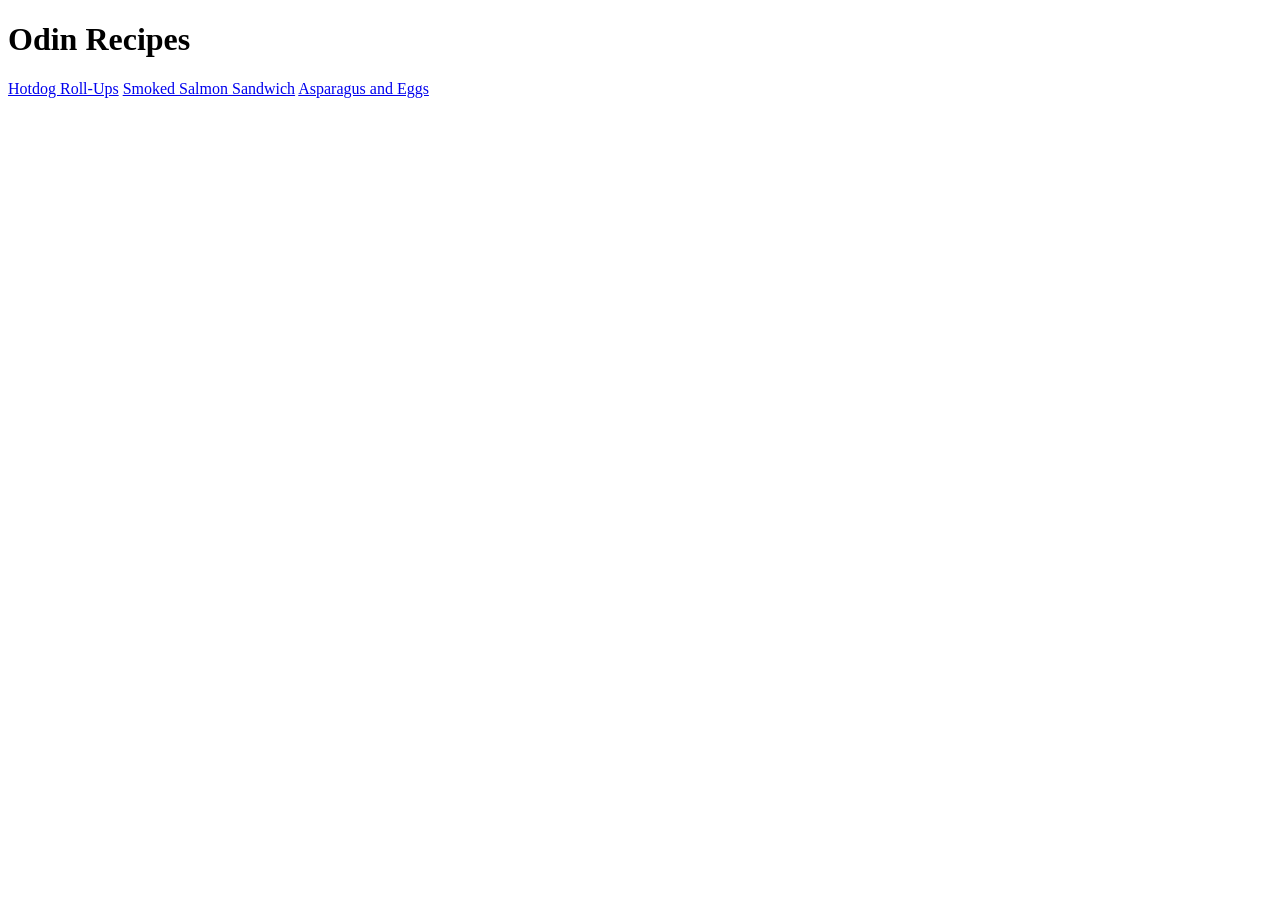
==== index.html @ 2148d549 "Add a home page and 3 recipe pages" ====
<!DOCTYPE html>
<html lang="en">
<head>
    <meta charset="UTF-8">
    <meta name="viewport" content="width=device-width, initial-scale=1.0">
    <title>Odin Recipes</title>
</head>
<body>
    <h1>Odin Recipes</h1>
    <a href="recipes/hotdog-roll-ups.html">Hotdog Roll-Ups</a>
    <a href="recipes/smoked-salmon-sandwich.html">Smoked Salmon Sandwich</a>
    <a href="recipes/asparagus-and-eggs.html">Asparagus and Eggs</a>

</body>
</html>
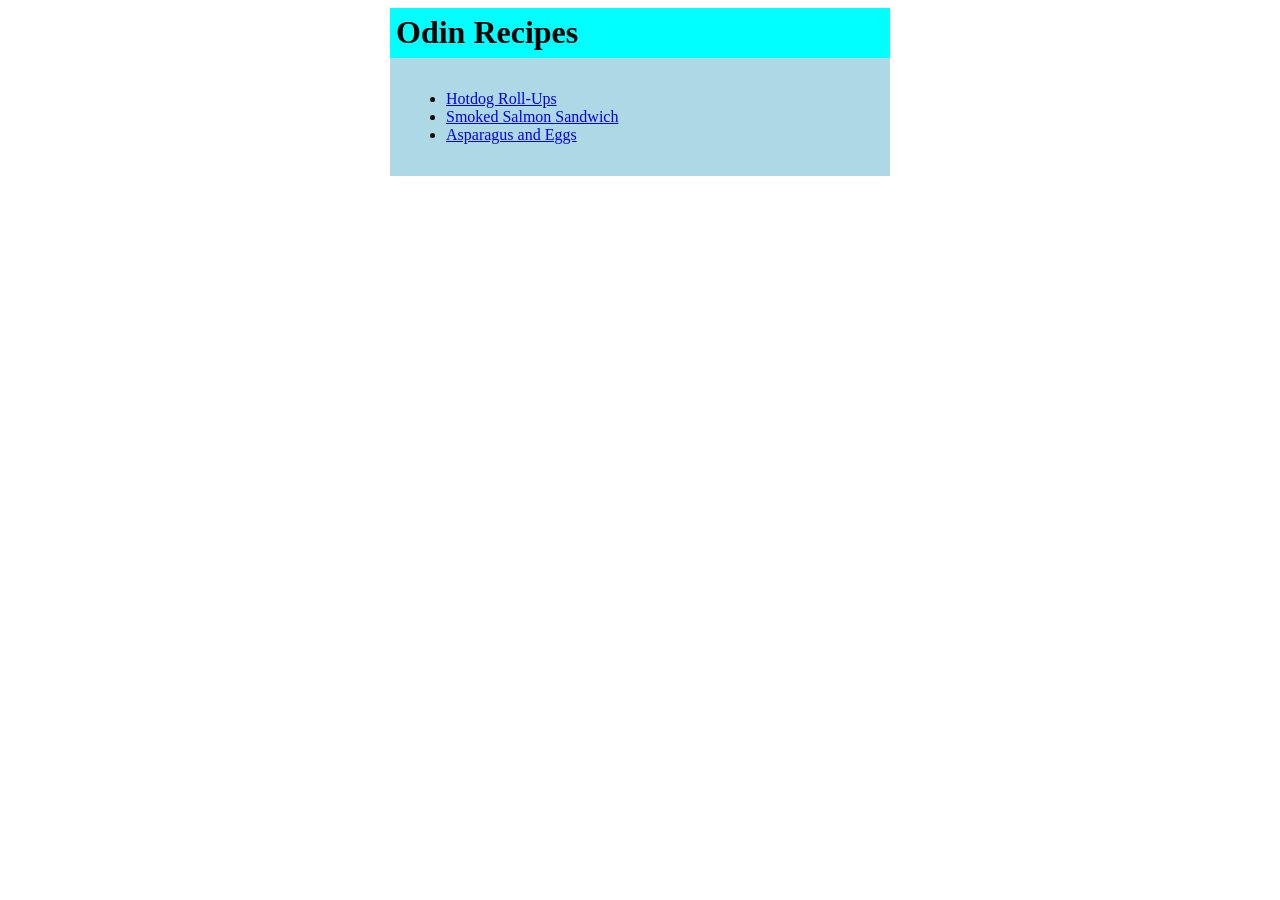
==== commit bb2f5310: "Improve styling" ====
--- a/index.html
+++ b/index.html
@@ -4,12 +4,26 @@
     <meta charset="UTF-8">
     <meta name="viewport" content="width=device-width, initial-scale=1.0">
     <title>Odin Recipes</title>
+    <link rel="stylesheet" href="styles.css">
 </head>
 <body>
-    <h1>Odin Recipes</h1>
-    <a href="recipes/hotdog-roll-ups.html">Hotdog Roll-Ups</a>
-    <a href="recipes/smoked-salmon-sandwich.html">Smoked Salmon Sandwich</a>
-    <a href="recipes/asparagus-and-eggs.html">Asparagus and Eggs</a>
-
+    <div class="card">
+        <div class="heading">
+            <h1>Odin Recipes</h1>
+        </div>
+        <div class="content">
+            <ul>
+                <li>
+                    <a href="recipes/hotdog-roll-ups.html">Hotdog Roll-Ups</a>
+                </li>
+                <li>
+                    <a href="recipes/smoked-salmon-sandwich.html">Smoked Salmon Sandwich</a>
+                </li>
+                <li>
+                    <a href="recipes/asparagus-and-eggs.html">Asparagus and Eggs</a>
+                </li>
+            </ul>
+        </div>
+    </div>
 </body>
 </html>
--- a/styles.css
+++ b/styles.css
@@ -0,0 +1,23 @@
+.card {
+    box-sizing: border-box;
+    background-color: lightblue;
+    width: 500px;
+    margin: 0 auto;
+}
+
+.heading {
+    background-color: aqua;
+    box-sizing: border-box;
+    width: 500px;
+    height: 50px;
+    padding: 6px;    
+}
+
+.content {
+    box-sizing: border-box;
+    padding: 16px;
+}
+
+h1 {
+    margin-top: 0;
+}
